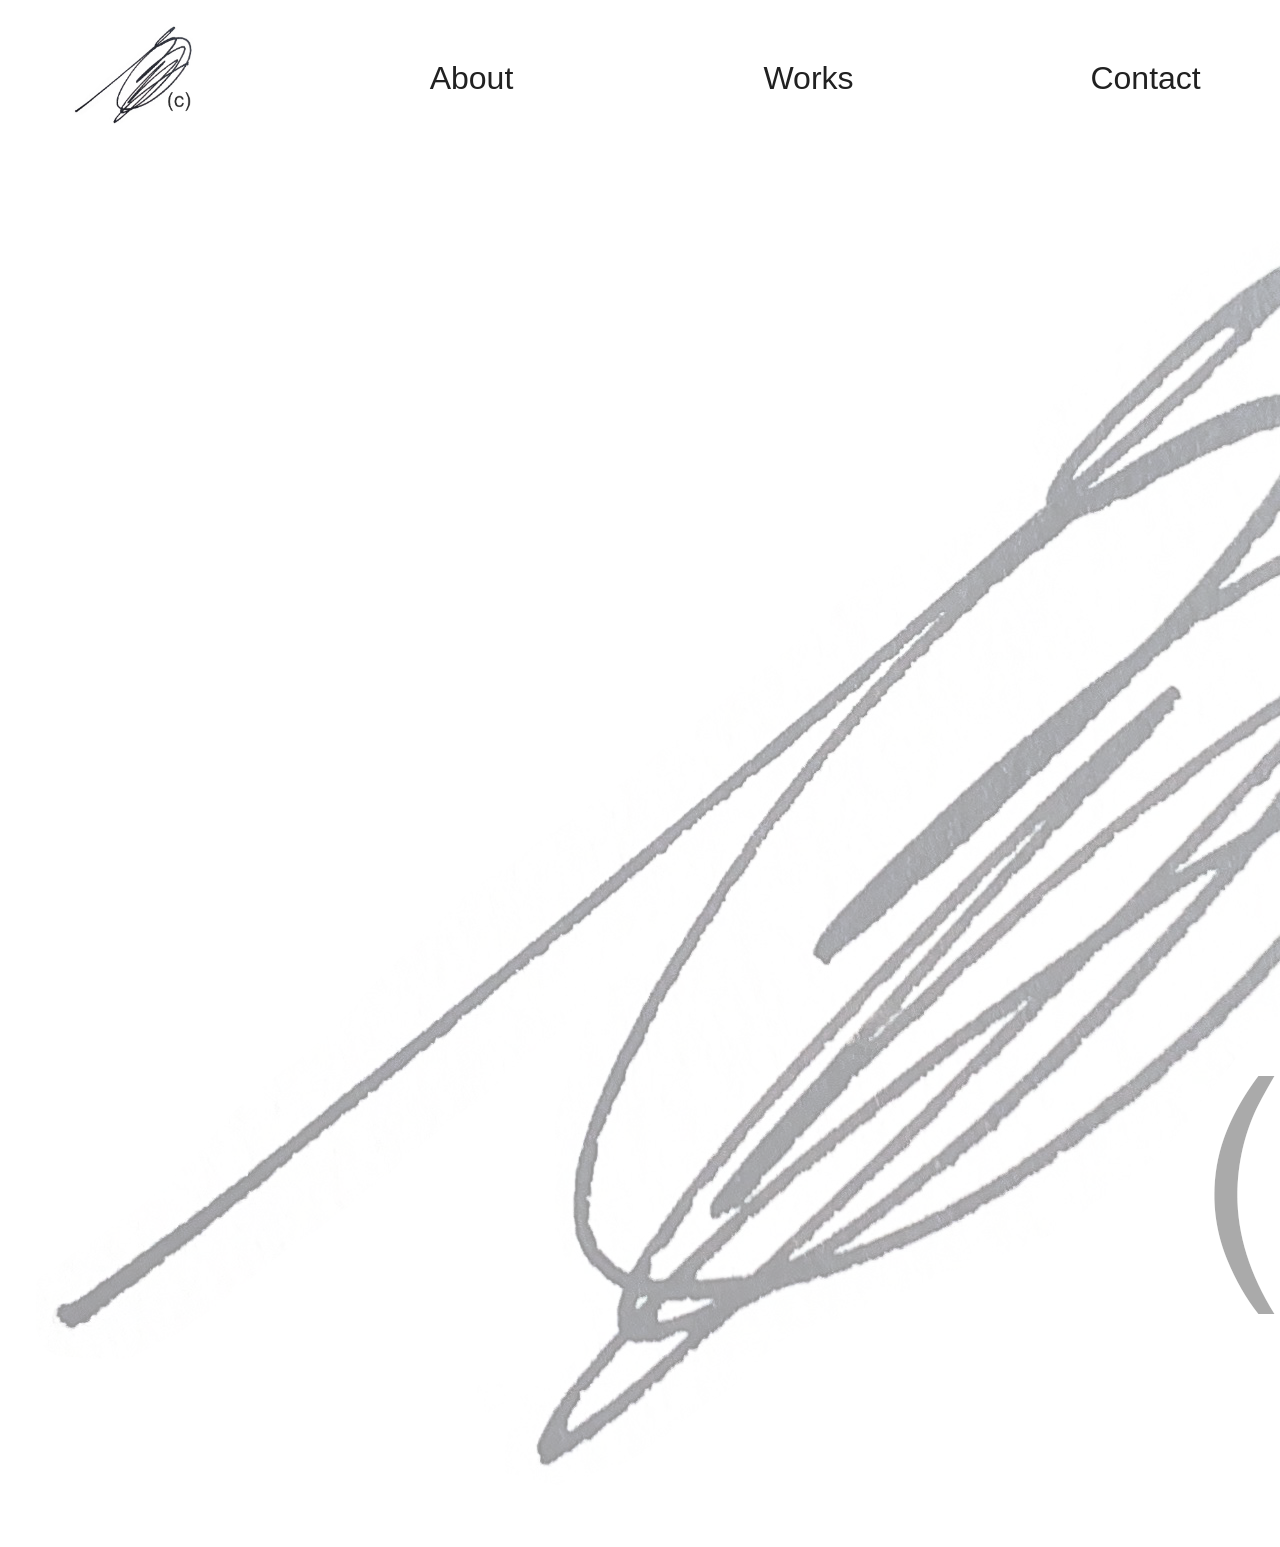
==== index.html @ 4509dc8d "ah" ====
<!DOCTYPE html>
<html>

<head>
  <link rel="stylesheet" href="styles.css">
</head>

<ul class="nav">
    <li> <a href="/"> <img src="signature.png"/> </a></li>
    <li> <a href="/about">About</a> </li>
    <li> <a href="works">Works</a> </li>
    <li> <a href="contact">Contact</a> </li>
</ul> 
<div id="map_canvas" style="position:absolute;left:0;right:0;"></div>

</div>
<div>
    <img class="background"src="signature.png" />
</div>
</div>

</html>
---- styles.css ----
img.background{
	opacity:40%;
	object-fit:contain;
	display: block;
  	margin-left: auto;
  	margin-right: auto;
  	padding-top:30px;

}

ul.nav {
	display: flex;
	justify-content: space-between;
	align-items: center;
    width:100%;
    margin:0 auto;
    padding:0;
    list-style:none;
    font-family: sans-serif; 
    font-size: xx-large;
}
.nav li { 
    display:inline-block;
    width:20%;
    margin:0;
    padding:0;
}
.nav img {
	width:50%;
	height: auto;


}
.nav a {
	color:#212121;
    text-align:center;
    padding:12px 0 13px 0;
    margin:0;
    border-left: 1px solid #fff;
    border-right: 1px solid #fff;
    display:block;
    text-decoration: none;
}

.nav a:hover {
	text-decoration: line-through; 
}

ul.nav li:first-child a{
    border:none;
}
ul.nav li:last-child a {
    border:none;
}​
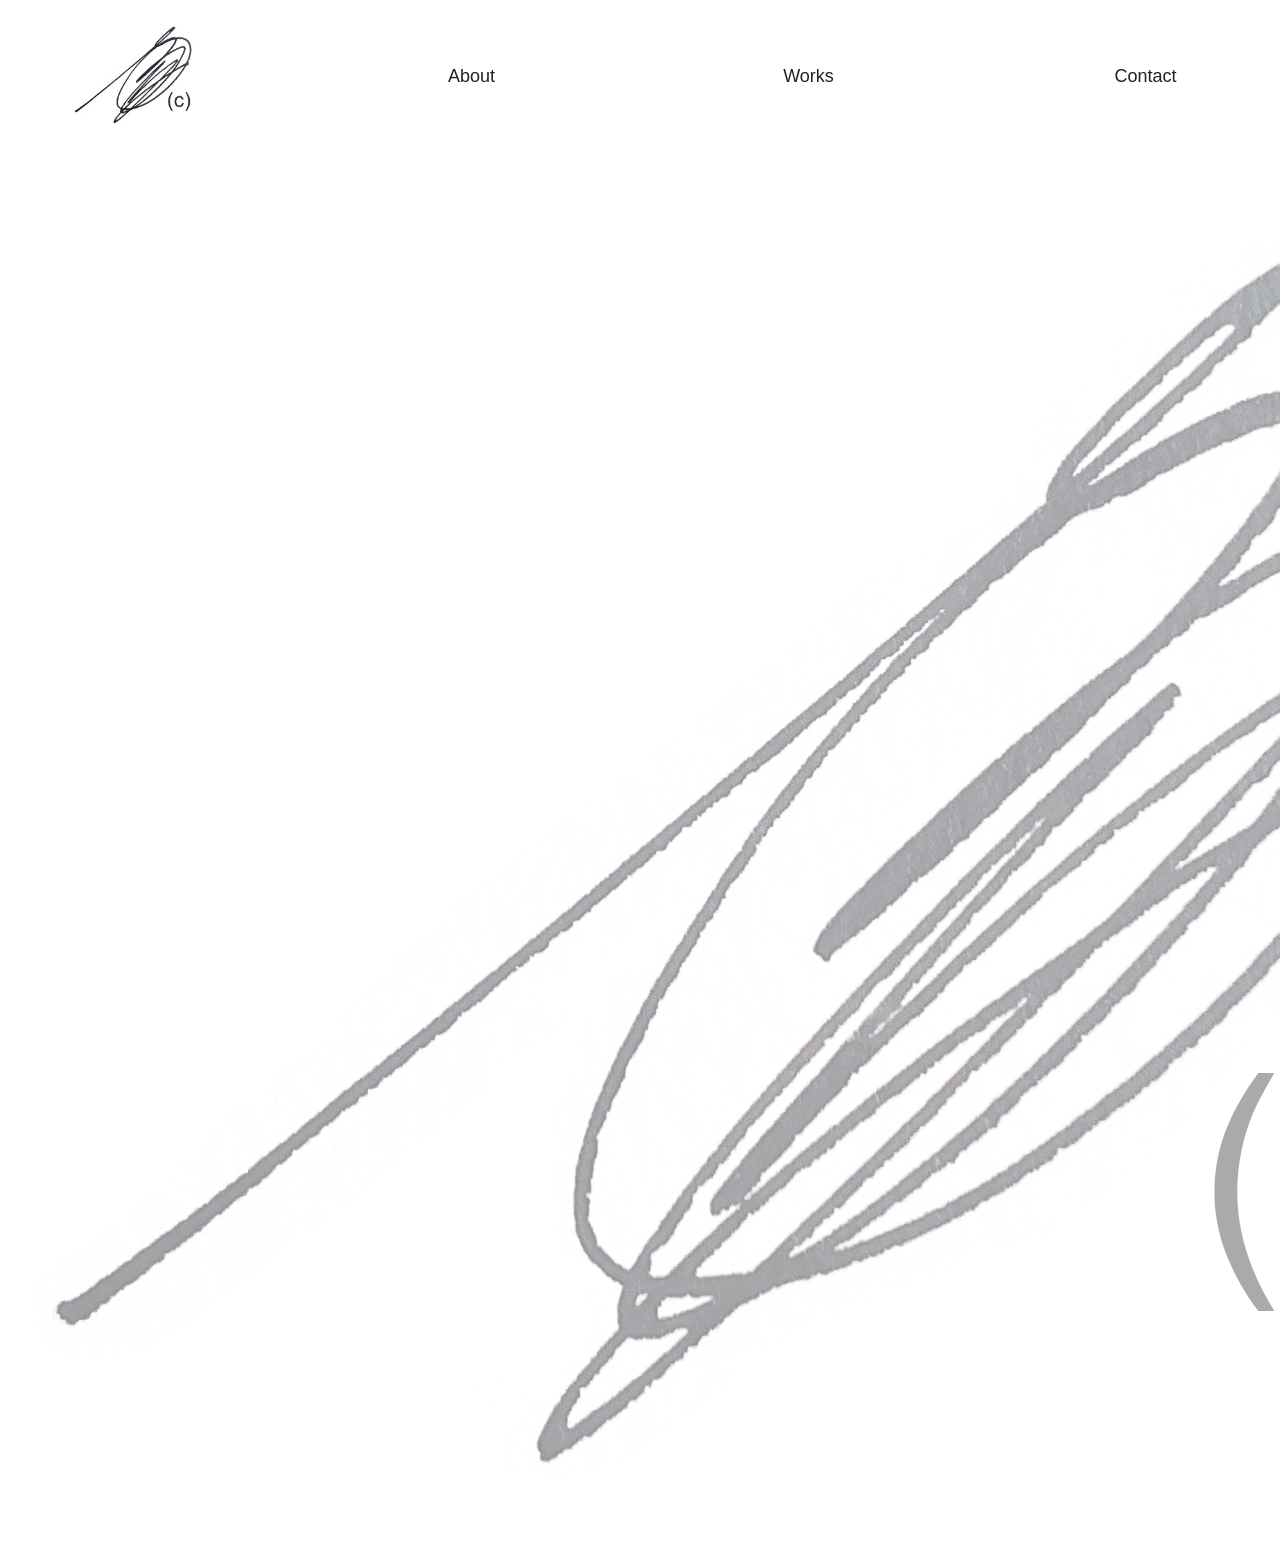
==== commit c54a7c46: "messing around w using an absolute (adjacent) link" ====
--- a/index.html
+++ b/index.html
@@ -6,8 +6,8 @@
 </head>
 
 <ul class="nav">
-    <li> <a href="/"> <img src="signature.png"/> </a></li>
-    <li> <a href="/about">About</a> </li>
+    <li> <a href="/index.html"> <img src="public/signature.png"/> </a></li>
+    <li> <a href="shawyoungdesign.github.io/about.html">About</a> </li>
     <li> <a href="works">Works</a> </li>
     <li> <a href="contact">Contact</a> </li>
 </ul> 
@@ -15,7 +15,7 @@
 
 </div>
 <div>
-    <img class="background"src="signature.png" />
+    <img class="background"src="public/signature.png" />
 </div>
 </div>
 
--- a/styles.css
+++ b/styles.css
@@ -5,6 +5,8 @@
   	margin-left: auto;
   	margin-right: auto;
   	padding-top:30px;
+    height: 70%;
+    width: auto;
 
 }
 
@@ -17,7 +19,7 @@
     padding:0;
     list-style:none;
     font-family: sans-serif; 
-    font-size: xx-large;
+    font-size: large;
 }
 .nav li { 
     display:inline-block;
